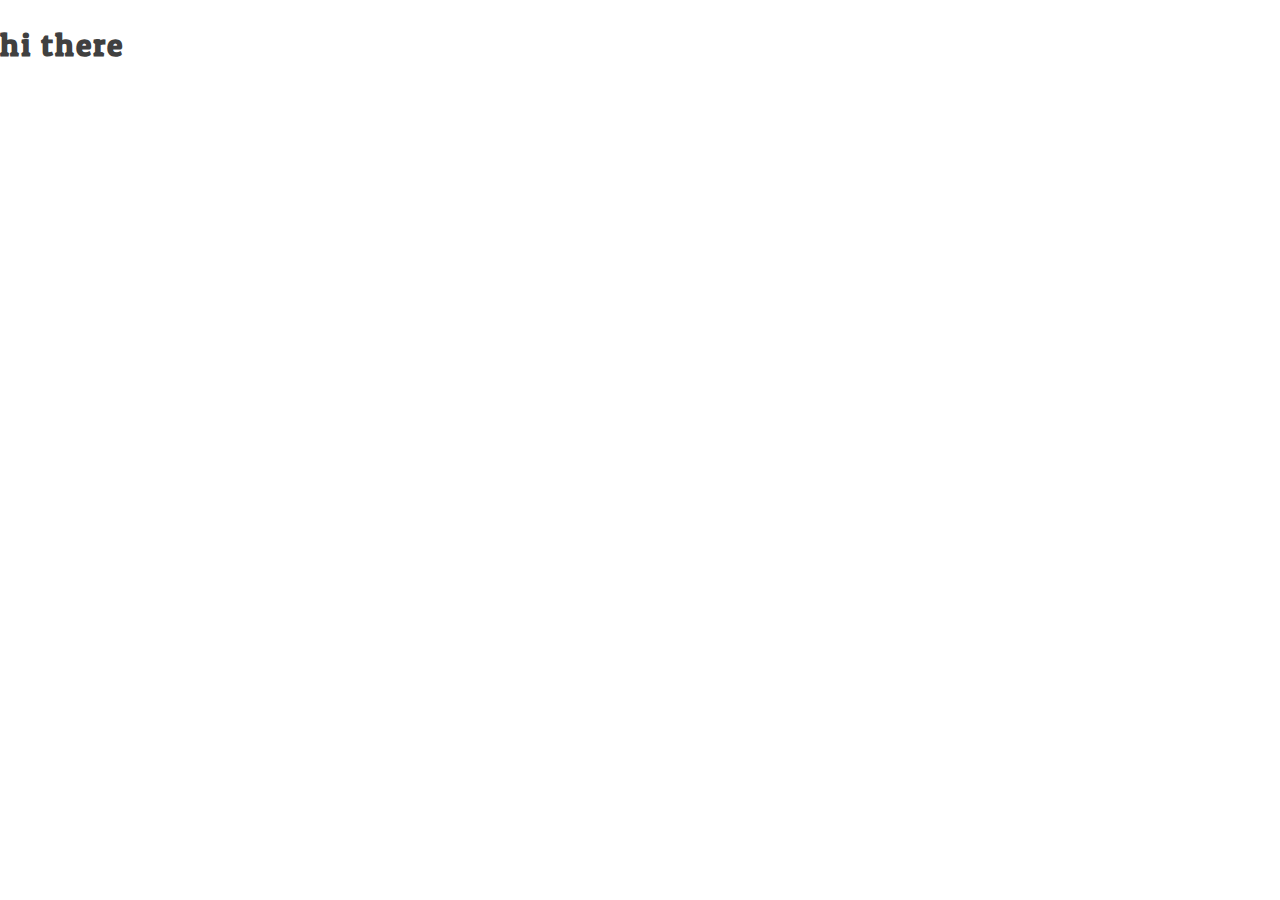
==== src/index.html @ 6b7d501f "updates" ====
<!DOCTYPE html>
<html lang="en">

<head>
    <meta charset="UTF-8">
    <meta http-equiv="X-UA-Compatible" content="IE=edge">
    <meta name="viewport" content="width=device-width, initial-scale=1.0">
    <title>giffygram</title>
    <link rel="stylesheet" href="styles/main.css">
</head>

<body>
    <main class="giffygram">

        <nav class="nav"></nav>
        <h1>hi there</h1>

        <section class="post"></section>


    </main>
</body>
<script type="module" src="./scripts/main.js"></script>

</html>
---- src/styles/main.css ----
@import "navigation.css";
@import "footer.css";
@import "feed.css";
@import "post.css";
@import url("https://fonts.googleapis.com/css?family=Comfortaa|Patua+One");
/*Typography
--------------------------------------------------------------*/

body, button, input, select, textarea {
    color: #404040;
    font-family: "Comfortaa", Arial, sans-serif;
    font-size: 1rem;
    line-height: 1.5;
    padding: 0;
    margin: 0;
}

h1, h2, h3, h4, h5, h6 {
    font-family: "Patua One", serif;
    letter-spacing: 2px;
}

.actionIcon {
    height: 1.2em;
    margin: 0.5em 0.5em;
    cursor: pointer;
}

.highlight {
    border-color: purple;
}

.fakeLink {
    color: -webkit-link;
    cursor: pointer;
    text-decoration: underline;
    background: none!important;
    border: none;
    cursor: pointer;
}

.fakeLink:hover {
    font-weight: bold;
}

.loginForm {
    margin: 0 25%;
}
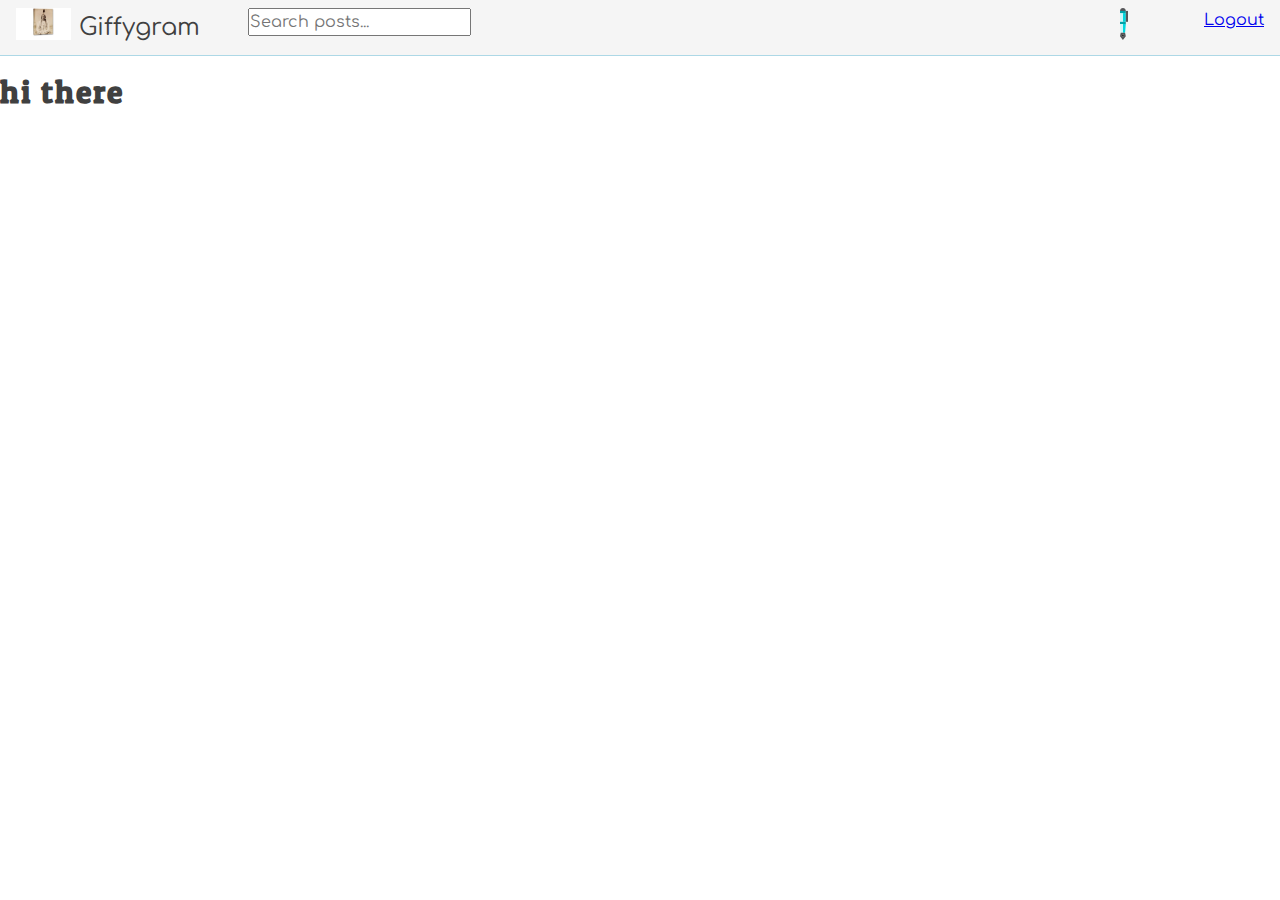
==== commit 1e9da4ec: "list-update" ====
--- a/src/index.html
+++ b/src/index.html
@@ -11,11 +11,14 @@
 
 <body>
     <main class="giffygram">
-
         <nav class="nav"></nav>
+        <section class="entryForm"></section>
+        <h3 class="center"> My list</h3>
+        <section class="postList"></section>
+        <section class="post"></section>
         <h1>hi there</h1>
 
-        <section class="post"></section>
+
 
 
     </main>
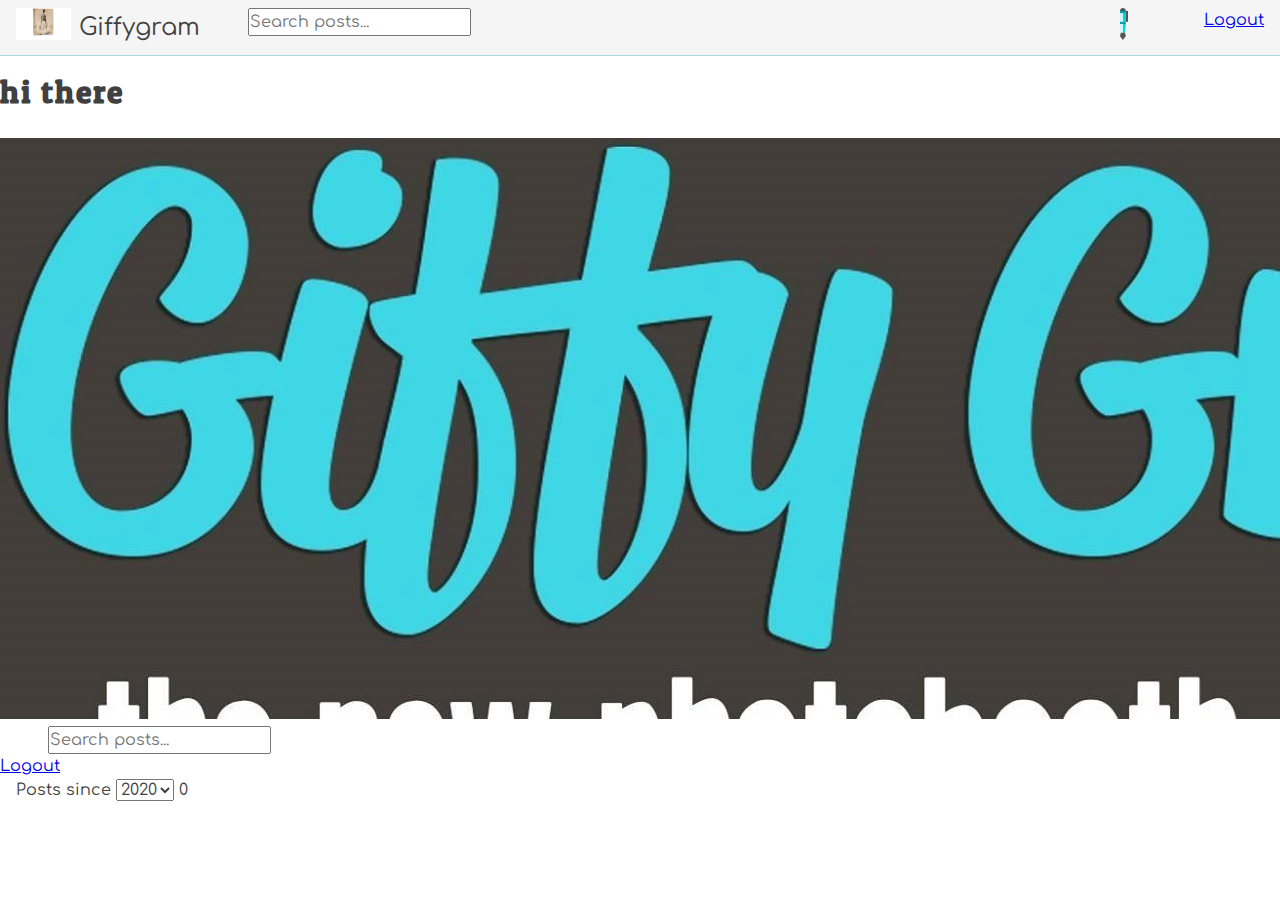
==== commit ddf5924f: "footer added" ====
--- a/src/index.html
+++ b/src/index.html
@@ -17,11 +17,12 @@
         <section class="postList"></section>
         <section class="post"></section>
         <h1>hi there</h1>
+        <footer class="footer_nav">
 
-
-
+        </footer>
 
     </main>
+
 </body>
 <script type="module" src="./scripts/main.js"></script>
 
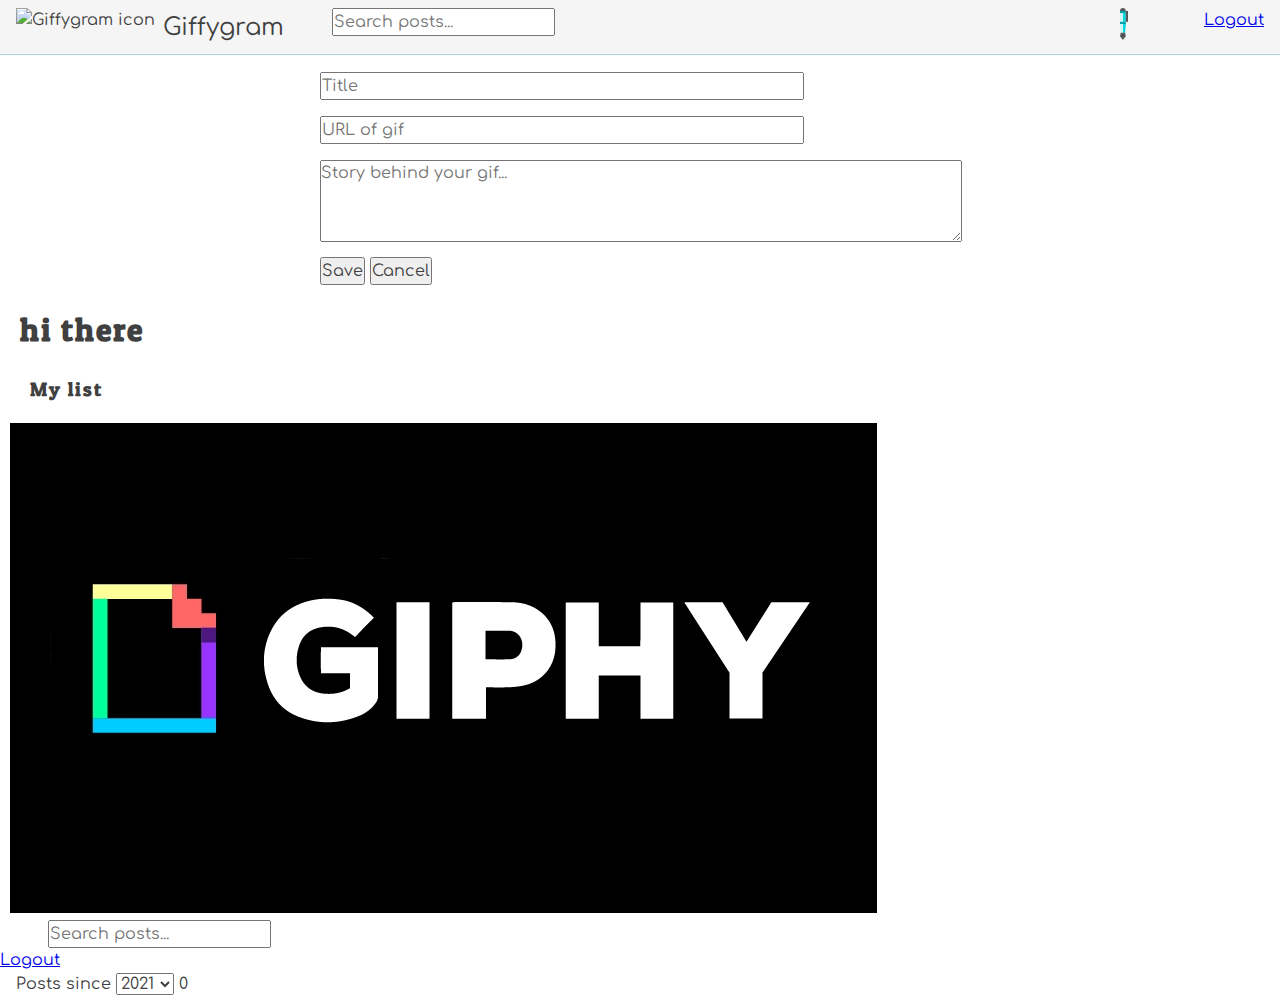
==== commit bf672f56: "postEntry and search btn added" ====
--- a/src/index.html
+++ b/src/index.html
@@ -13,10 +13,11 @@
     <main class="giffygram">
         <nav class="nav"></nav>
         <section class="entryForm"></section>
+        <h1>hi there</h1>
         <h3 class="center"> My list</h3>
         <section class="postList"></section>
         <section class="post"></section>
-        <h1>hi there</h1>
+
         <footer class="footer_nav">
 
         </footer>
--- a/src/styles/main.css
+++ b/src/styles/main.css
@@ -13,11 +13,18 @@
     line-height: 1.5;
     padding: 0;
     margin: 0;
+    
 }
 
 h1, h2, h3, h4, h5, h6 {
     font-family: "Patua One", serif;
     letter-spacing: 2px;
+}
+h1 {
+    margin-left: 20px;
+}
+.center {
+    margin-left: 30px;
 }
 
 .actionIcon {
@@ -47,3 +54,12 @@
     margin: 0 25%;
 }
 
+.newPost {
+    padding-top: 4em;
+}
+
+.footer_image {
+    padding: 0px,10px,10px,10px;
+    margin-left: 10px;
+    
+}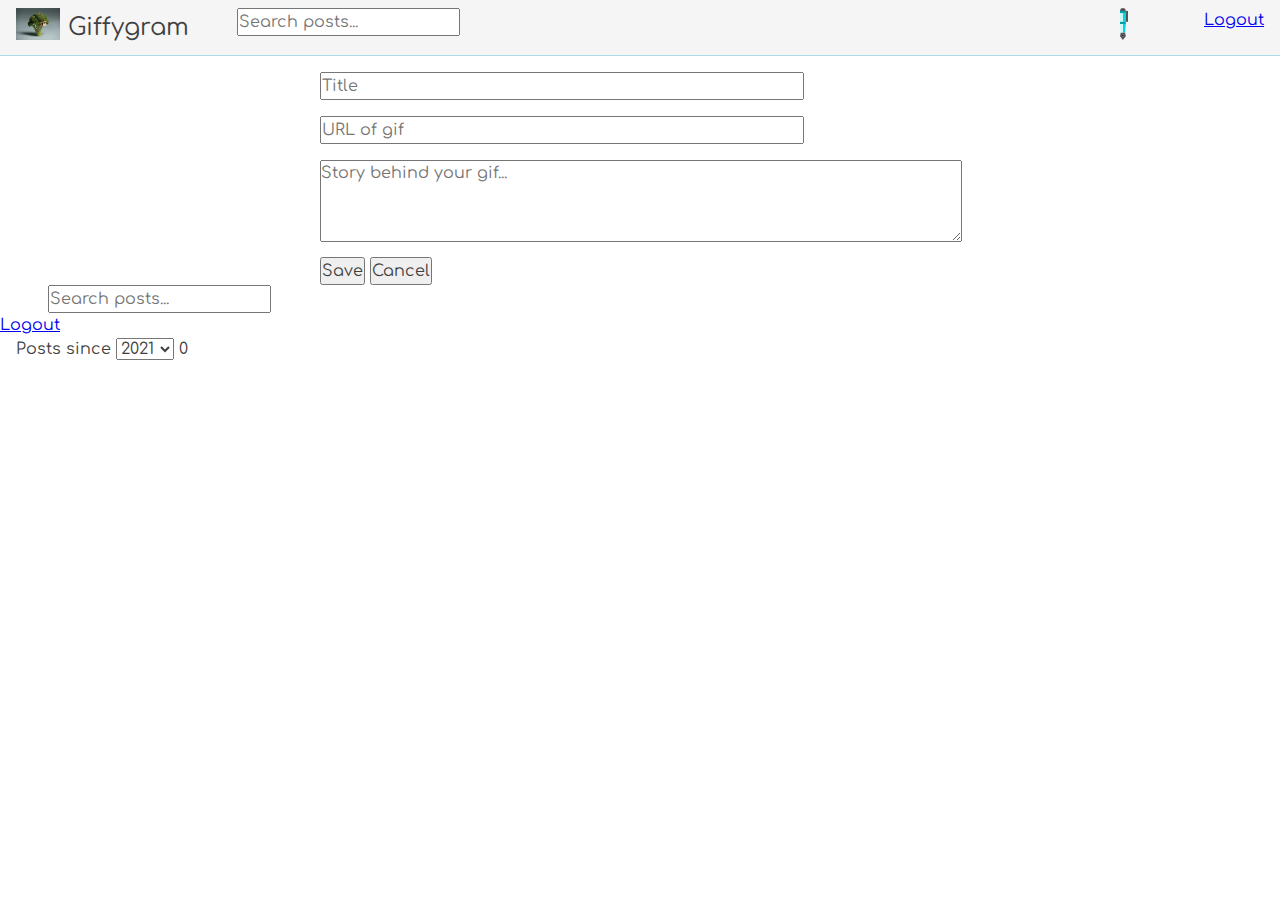
==== commit 8a7f1044: "save and edit button added and working" ====
--- a/src/index.html
+++ b/src/index.html
@@ -13,8 +13,7 @@
     <main class="giffygram">
         <nav class="nav"></nav>
         <section class="entryForm"></section>
-        <h1>hi there</h1>
-        <h3 class="center"> My list</h3>
+        <!-- <h1>Amazing giffy </h1> -->
         <section class="postList"></section>
         <section class="post"></section>
 
